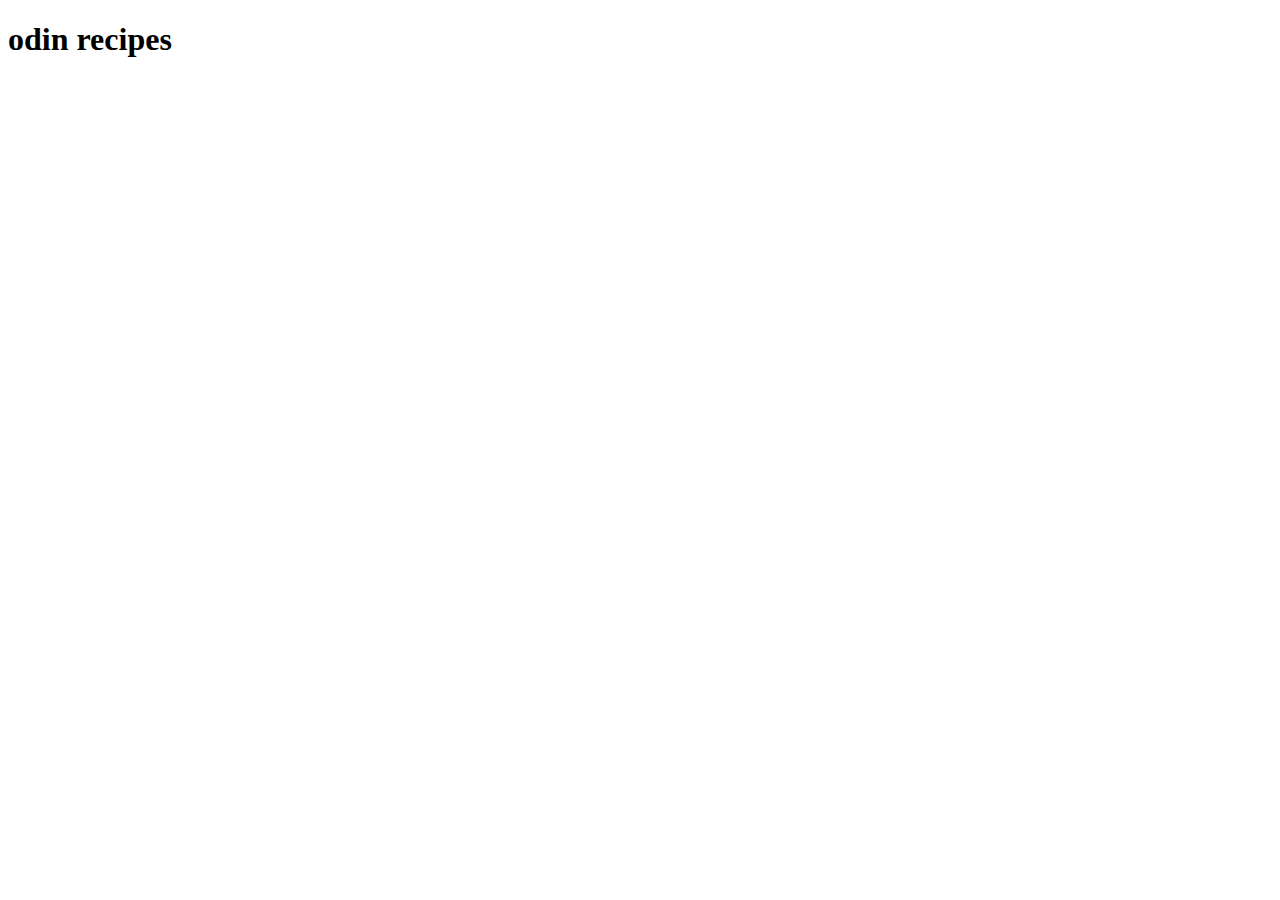
==== index.html @ 0e9aa7ca "build main page and recipes directory" ====
<!DOCTYPE html>
<html lang="en">
    <head>
        <meta charset="utf-8">
        <title>Delicious Recipes</title>
        <body>
            <h1>odin recipes</h1>
        </body>
    </head>
</html>
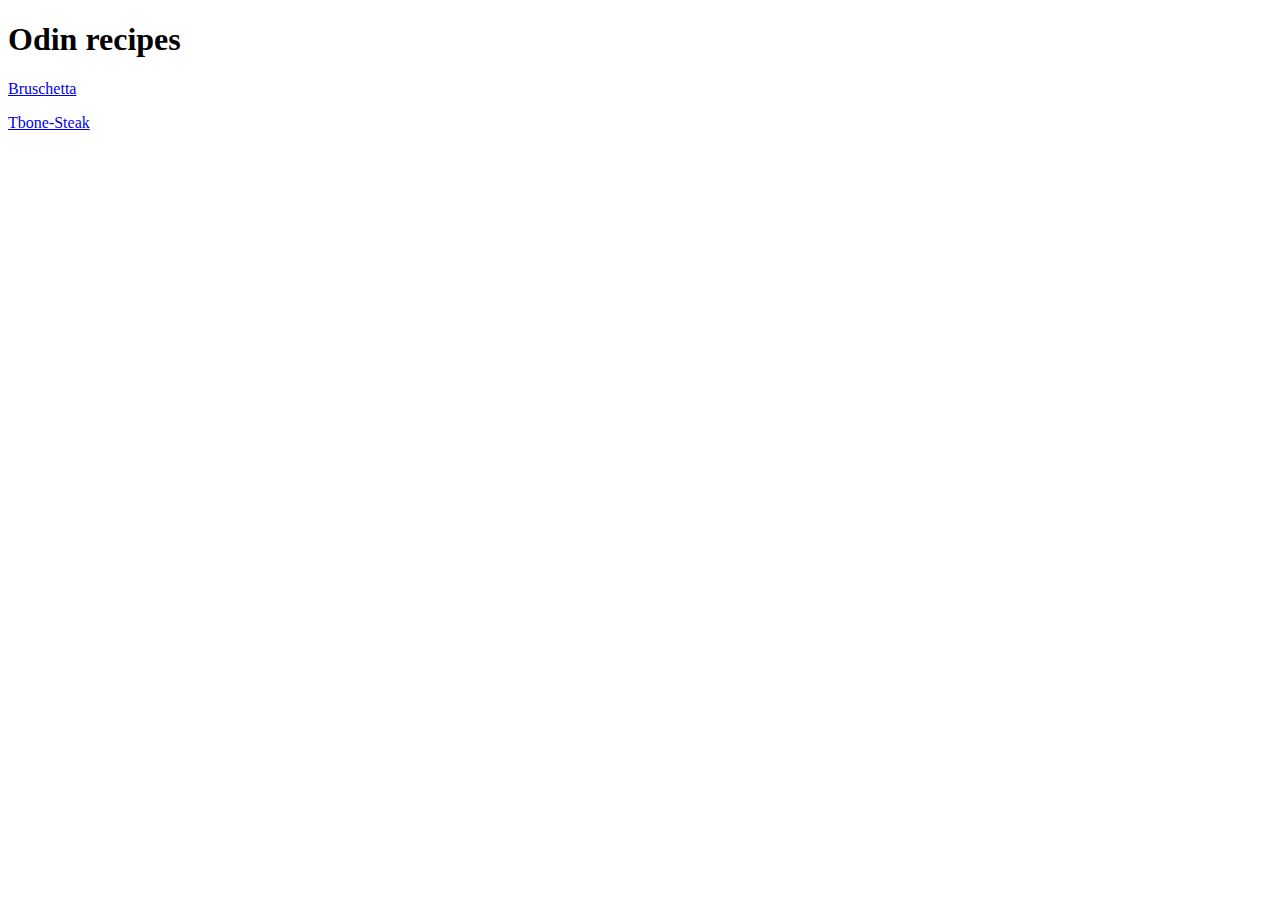
==== commit 65b3e352: "creat t-bone steak page and fill content" ====
--- a/index.html
+++ b/index.html
@@ -3,8 +3,13 @@
     <head>
         <meta charset="utf-8">
         <title>Delicious Recipes</title>
-        <body>
-            <h1>odin recipes</h1>
-        </body>
     </head>
+    <body>
+        <h1>Odin recipes</h1>
+       <p><a href="./recipes/bruschetta.html">Bruschetta</a></p> 
+       <p><a href="./recipes/tbone-steak.html">Tbone-Steak</a></p> 
+
+        
+    </body>
+
 </html>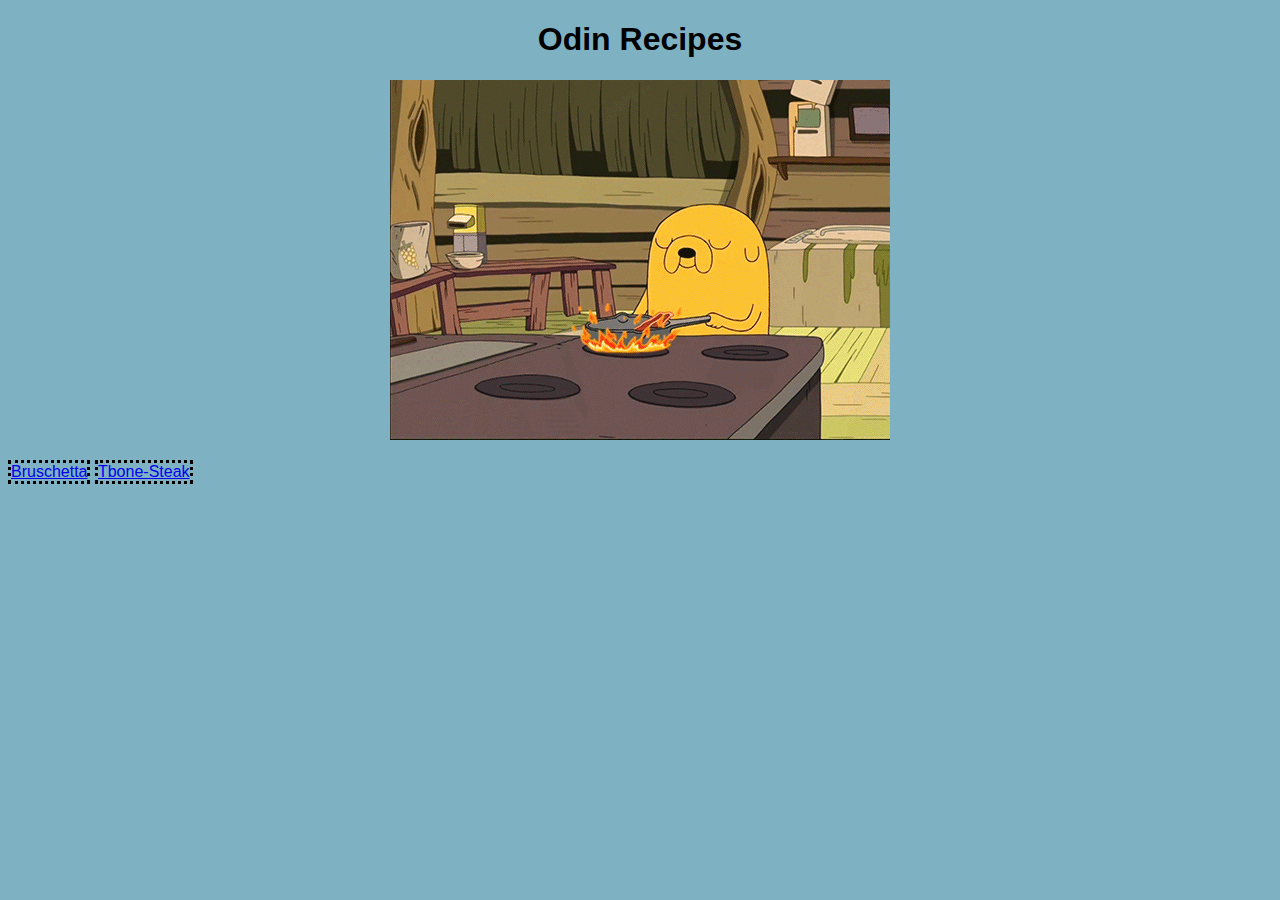
==== commit f9713450: "adds gif and some styles" ====
--- a/index.html
+++ b/index.html
@@ -2,12 +2,14 @@
 <html lang="en">
     <head>
         <meta charset="utf-8">
+        <link rel="stylesheet" href="styles.css">
         <title>Delicious Recipes</title>
     </head>
     <body>
-        <h1>Odin recipes</h1>
-       <p><a href="./recipes/bruschetta.html">Bruschetta</a></p> 
-       <p><a href="./recipes/tbone-steak.html">Tbone-Steak</a></p> 
+        <h1 id="heading">Odin Recipes</h1>
+       <div id="main-gif"><img src="./img/original.gif" alt="cooking-animatiion-gif" ></div> 
+       <p class="recipe-name"><a href="./recipes/bruschetta.html">Bruschetta</a></p> 
+       <p class="recipe-name"><a href="./recipes/tbone-steak.html">Tbone-Steak</a></p> 
 
         
     </body>
--- a/styles.css
+++ b/styles.css
@@ -0,0 +1,13 @@
+#heading,.recipe-name,#main-gif{
+    text-align: center;
+}
+* {
+    font-family: 'Trebuchet MS', 'Lucida Sans Unicode', 'Lucida Grande', 'Lucida Sans', Arial, sans-serif;
+    background-color: #7eb2c2;
+}
+.recipe-name {
+    color: black;
+    font-family: 'Trebuchet MS', 'Lucida Sans Unicode', 'Lucida Grande', 'Lucida Sans', Arial, sans-serif;
+    border-style: dotted;
+    display:inline-flex;
+}
